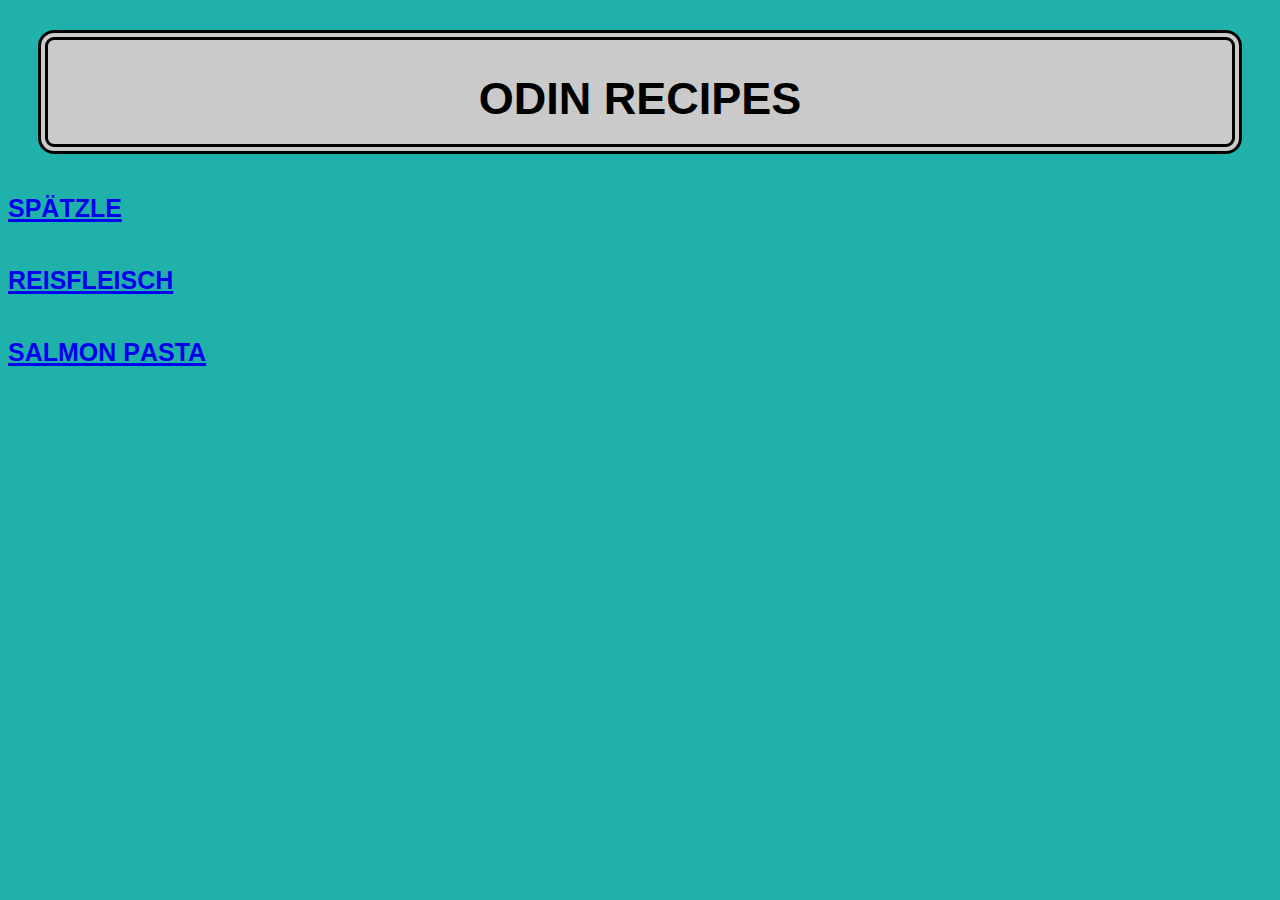
==== index.html @ 3bbef7b1 "style title" ====
<!DOCTYPE html>
<html lang="en">
    <head>
        <meta charset="UTF-8">
        <title>Recipes</title>
        <link rel="stylesheet" href="styles.css">
    </head>

    <body>
        
            <h1 class="title">Odin Recipes</h1>
        
            <article class="recipe">
                <h2><a href="recipes/spaetzle.html">Spätzle</a></h2>
            </article>
            <article class="recipe">
                <h2><a href="recipes/reisfleisch.html">Reisfleisch</a></h2>
            </article>
            <article class="recipe">
                <h2><a href="recipes/salmonpasta.html">Salmon Pasta</a></h2> 
            </article>   
    </body>
</html>
---- styles.css ----
body {
    background-color: lightseagreen;
}

.title{
    margin: 30px;
    padding: 15px;
    border: 10px double black;
    border-radius: 1rem;
    background-color: rgb(202, 202, 202);
    font-family: Tahoma, sans-serif;
    font-size: 4rem;
    text-align: center;
    font-variant: all-small-caps;
}



.recipe{
    font-family: Tahoma, sans-serif;
    font-size: 1.5rem;
    font-variant: all-small-caps;
}
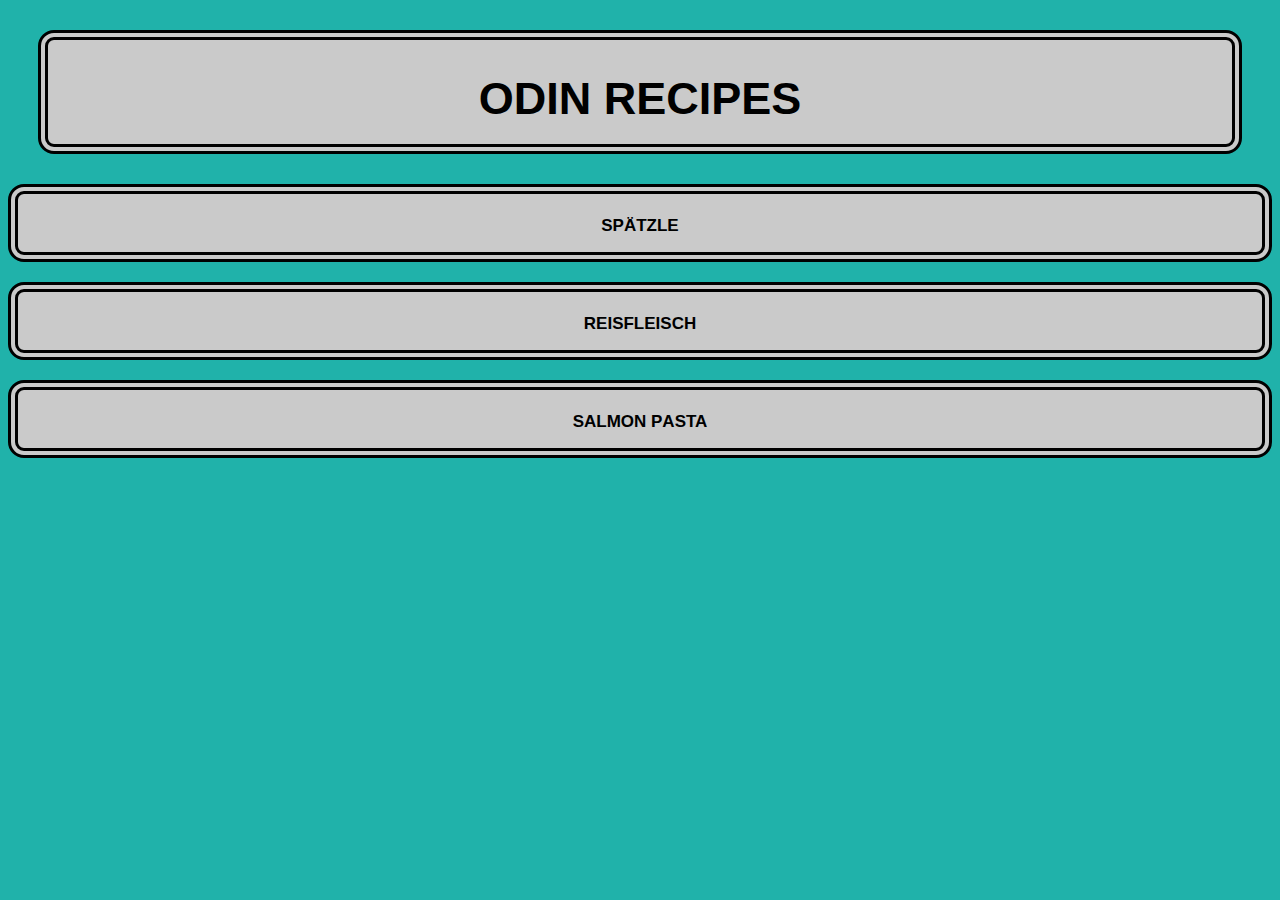
==== commit bfb15548: "add styling to links" ====
--- a/index.html
+++ b/index.html
@@ -7,17 +7,13 @@
     </head>
 
     <body>
+        <h1 class="title">Odin Recipes</h1>
+
+
+        <h2 class="recipe"><a href="recipes/spaetzle.html" target="_blank">Spätzle</a></h2>
         
-            <h1 class="title">Odin Recipes</h1>
+        <h2 class="recipe"><a href="recipes/reisfleisch.html" target="_blank">Reisfleisch</a></h2>
         
-            <article class="recipe">
-                <h2><a href="recipes/spaetzle.html">Spätzle</a></h2>
-            </article>
-            <article class="recipe">
-                <h2><a href="recipes/reisfleisch.html">Reisfleisch</a></h2>
-            </article>
-            <article class="recipe">
-                <h2><a href="recipes/salmonpasta.html">Salmon Pasta</a></h2> 
-            </article>   
+        <h2 class="recipe"><a href="recipes/salmonpasta.html" target="_blank">Salmon Pasta</a></h2> 
     </body>
 </html>--- a/styles.css
+++ b/styles.css
@@ -2,24 +2,34 @@
     background-color: lightseagreen;
 }
 
-.title{
-    margin: 30px;
-    padding: 15px;
+.title, .recipe{    
     border: 10px double black;
     border-radius: 1rem;
     background-color: rgb(202, 202, 202);
     font-family: Tahoma, sans-serif;
-    font-size: 4rem;
     text-align: center;
     font-variant: all-small-caps;
 }
 
-
-
-.recipe{
-    font-family: Tahoma, sans-serif;
-    font-size: 1.5rem;
-    font-variant: all-small-caps;
+.title {
+    font-size: 4rem;
+    padding: 15px;
+    margin: 30px;
 }
 
+.recipe {
+    font-size: 1.5rem;
+    padding: 15px 25px;
+}
 
+a:link, a:visited {
+    text-decoration: none;
+    color: black;
+    text-align: center;
+}
+
+a:hover, a:active {
+    text-decoration: line-through;
+    color:aliceblue;
+    
+}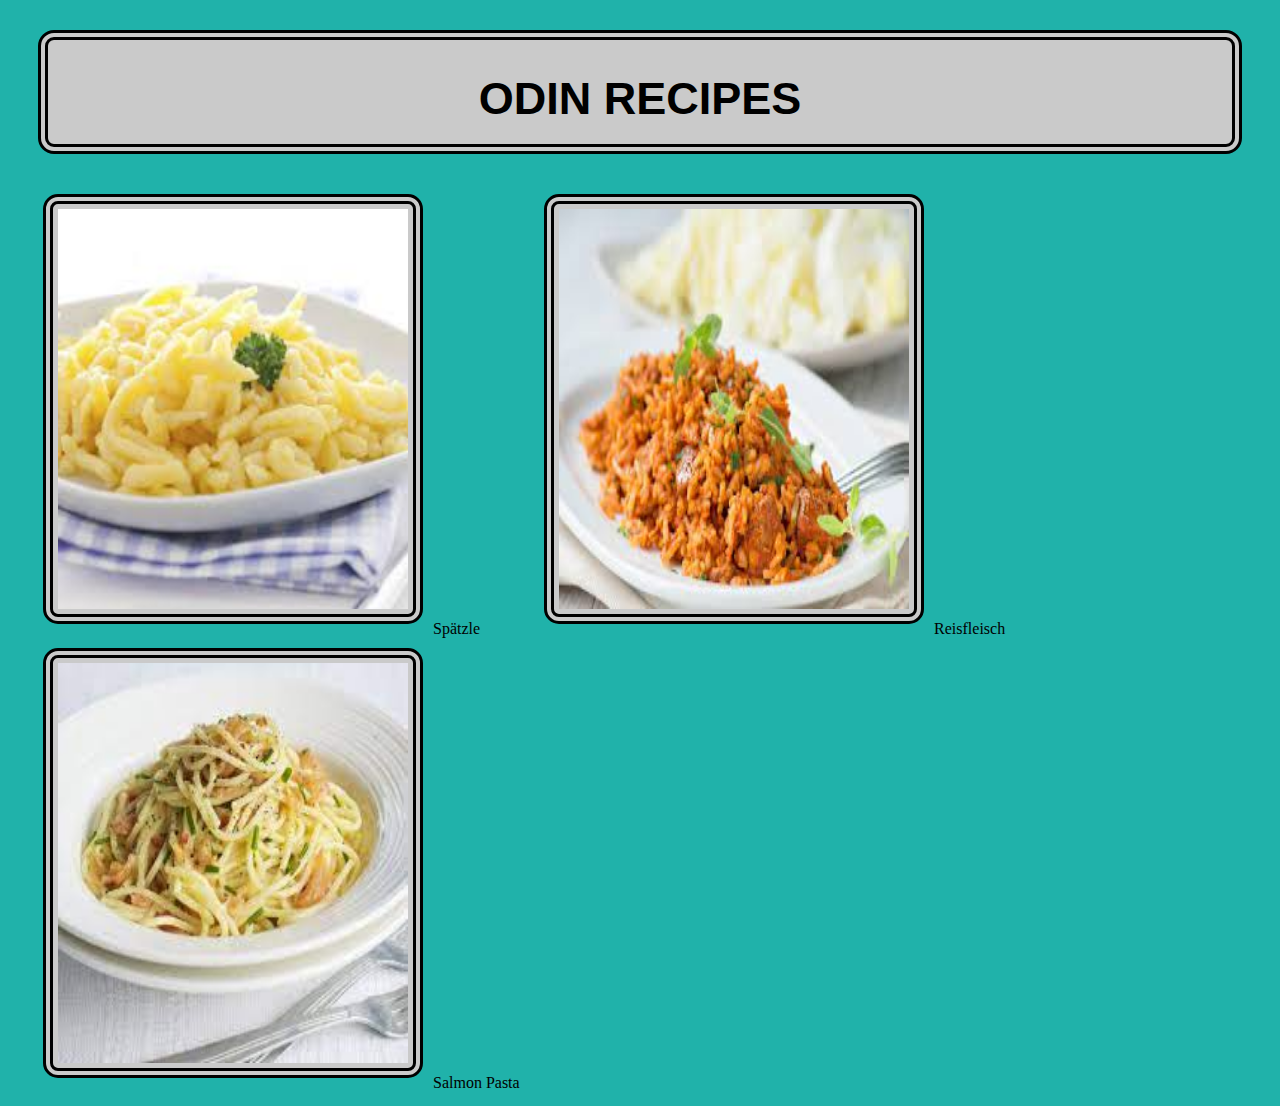
==== commit beeb4f6c: "change style and layout" ====
--- a/index.html
+++ b/index.html
@@ -1,19 +1,24 @@
 <!DOCTYPE html>
 <html lang="en">
-    <head>
-        <meta charset="UTF-8">
-        <title>Recipes</title>
-        <link rel="stylesheet" href="styles.css">
-    </head>
+<head>
+    <meta charset="UTF-8">
+    <title>Odin Recipes</title>
+    <link rel="stylesheet" href="styles.css">
+</head>
 
-    <body>
-        <h1 class="title">Odin Recipes</h1>
+<body>
+    <h1 class="title">Odin Recipes</h1>
 
 
-        <h2 class="recipe"><a href="recipes/spaetzle.html" target="_blank">Spätzle</a></h2>
+    <div class="item"><a href="recipes/spaetzle.html" target="_blank">
+        <img src="recipes/spaetzle.jpeg" alt="Spaetzle">Spätzle</a></div>
         
-        <h2 class="recipe"><a href="recipes/reisfleisch.html" target="_blank">Reisfleisch</a></h2>
-        
-        <h2 class="recipe"><a href="recipes/salmonpasta.html" target="_blank">Salmon Pasta</a></h2> 
-    </body>
+    <div class="item"><a href="recipes/reisfleisch.html" target="_blank">
+        <img src="recipes/reisfleisch.jpeg" alt="Reisfleisch">Reisfleisch</a></div>
+           
+    <div class="item"><a href="recipes/salmonpasta.html" target="_blank">
+        <img src="recipes/salmonpasta.jpeg" alt="Salmon Pasta">Salmon Pasta</a></div>
+ 
+
+</body>
 </html>--- a/styles.css
+++ b/styles.css
@@ -2,7 +2,7 @@
     background-color: lightseagreen;
 }
 
-.title, .recipe{    
+.title {    
     border: 10px double black;
     border-radius: 1rem;
     background-color: rgb(202, 202, 202);
@@ -17,19 +17,32 @@
     margin: 30px;
 }
 
-.recipe {
-    font-size: 1.5rem;
+img {
+    border: 10px double black;
+    border-radius: 15px;
+    padding: 5px;
+    margin: 10px;
+    width: 350px;
+    height: 400px;
+    background-color: rgb(202, 202, 202);
+}
+
+.item {
     padding: 15px 25px;
+    text-align: center;
+    display: inline;
 }
+
+
 
 a:link, a:visited {
     text-decoration: none;
     color: black;
     text-align: center;
+    display: inline-block;
 }
 
 a:hover, a:active {
     text-decoration: line-through;
     color:aliceblue;
-    
 }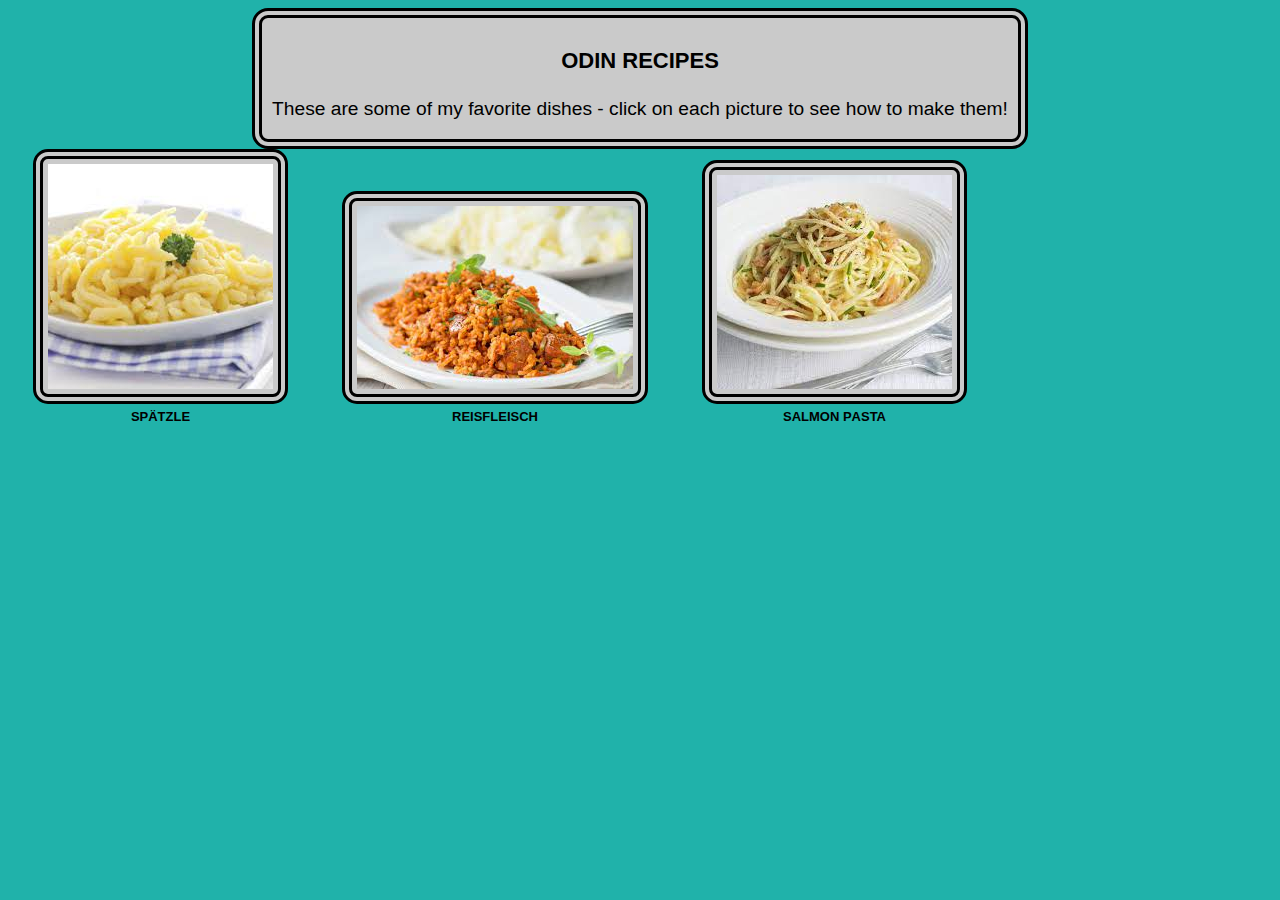
==== commit bc1dfe24: "add some description" ====
--- a/index.html
+++ b/index.html
@@ -2,13 +2,16 @@
 <html lang="en">
 <head>
     <meta charset="UTF-8">
+    <meta name="viewport" content="width=device-width, initial-scale=1.0">
     <title>Odin Recipes</title>
     <link rel="stylesheet" href="styles.css">
 </head>
 
 <body>
-    <h1 class="title">Odin Recipes</h1>
-
+    <div class="intro">
+    <h1>Odin Recipes</h1>
+    <p>These are some of my favorite dishes - click on each picture to see how to make them!</p>
+    </div>
 
     <div class="item"><a href="recipes/spaetzle.html" target="_blank">
         <img src="recipes/spaetzle.jpeg" alt="Spaetzle">Spätzle</a></div>
--- a/styles.css
+++ b/styles.css
@@ -2,37 +2,55 @@
     background-color: lightseagreen;
 }
 
-.title {    
+.intro {
     border: 10px double black;
     border-radius: 1rem;
     background-color: rgb(202, 202, 202);
-    font-family: Tahoma, sans-serif;
-    text-align: center;
+    width: fit-content;
+    height: fit-content;
+    padding-left: 10px;
+    padding-right: 10px;
+    margin: auto;
+}
+
+h1 {    
+    font-size: 2.5vw;
+}
+
+p, .item {
+    font-size: 1.5vw;
+}
+
+.item {
+    padding: 15px 25px;
+    text-align: justify;
+    width: 350px;
+    display:inline;
+    font-size: 1.5vw;
+    font-weight: bold;
+}
+
+h1, .item {
     font-variant: all-small-caps;
 }
 
-.title {
-    font-size: 4rem;
-    padding: 15px;
-    margin: 30px;
+h1, p, .item {
+    text-align: center;
+    font-family: Tahoma, sans-serif;
 }
+
 
 img {
     border: 10px double black;
     border-radius: 15px;
     padding: 5px;
-    margin: 10px;
-    width: 350px;
-    height: 400px;
+    display: block;
+    margin-left: auto;
+    margin-right: auto;
+    max-width: 100%;
+    height: auto;
     background-color: rgb(202, 202, 202);
 }
-
-.item {
-    padding: 15px 25px;
-    text-align: center;
-    display: inline;
-}
-
 
 
 a:link, a:visited {
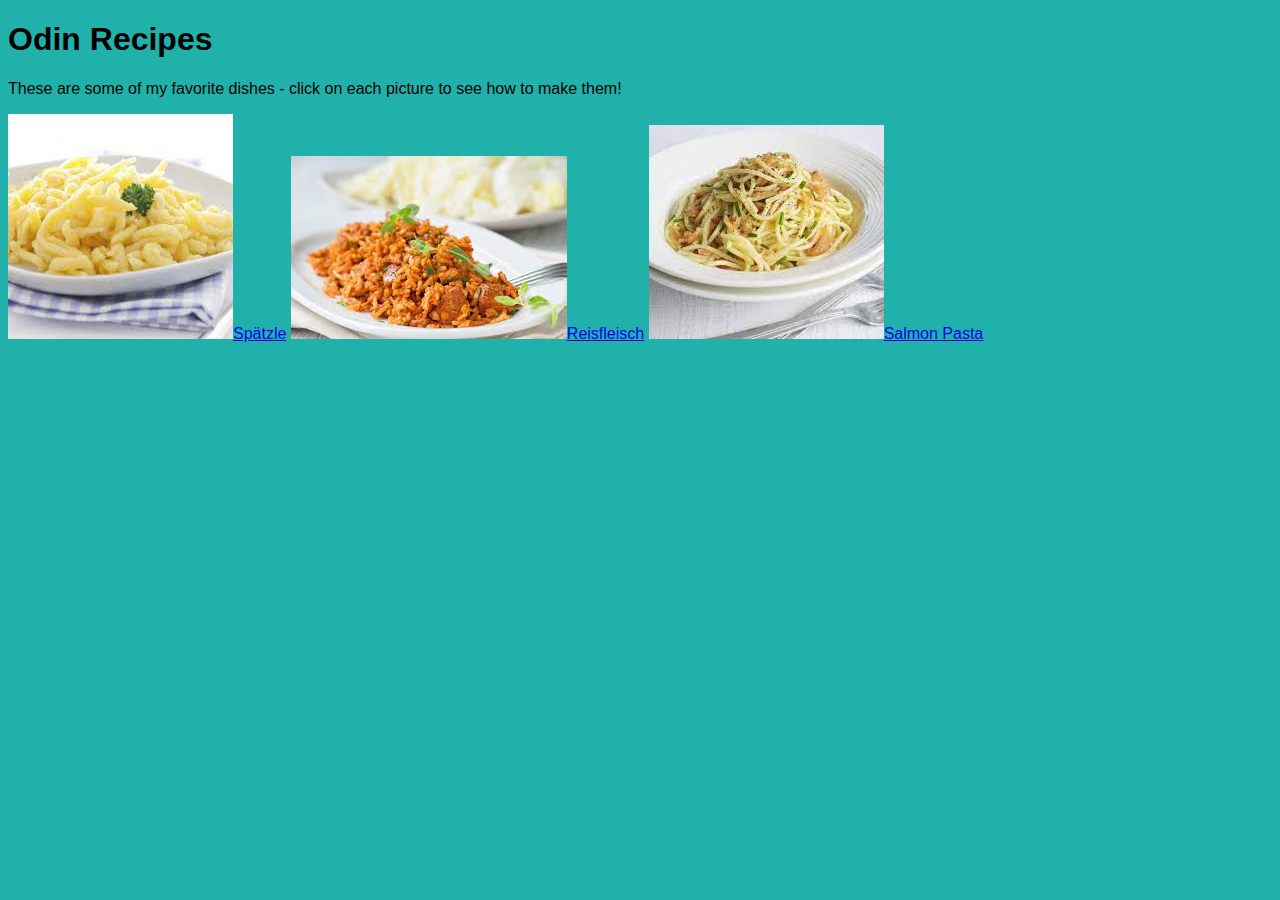
==== commit 371bff58: "remove styling" ====
--- a/index.html
+++ b/index.html
@@ -8,19 +8,17 @@
 </head>
 
 <body>
-    <div class="intro">
-    <h1>Odin Recipes</h1>
-    <p>These are some of my favorite dishes - click on each picture to see how to make them!</p>
-    </div>
+    
+<h1>Odin Recipes</h1>
 
-    <div class="item"><a href="recipes/spaetzle.html" target="_blank">
-        <img src="recipes/spaetzle.jpeg" alt="Spaetzle">Spätzle</a></div>
+<p>These are some of my favorite dishes - click on each picture to see how to make them!</p>
+
+
+<a href="recipes/spaetzle/spaetzle.html" target="_blank"><img src="recipes/spaetzle/spaetzle.jpeg" alt="Spaetzle">Spätzle</a>
         
-    <div class="item"><a href="recipes/reisfleisch.html" target="_blank">
-        <img src="recipes/reisfleisch.jpeg" alt="Reisfleisch">Reisfleisch</a></div>
+<a href="recipes/reisfleisch/reisfleisch.html" target="_blank"><img src="recipes/reisfleisch/reisfleisch.jpeg" alt="Reisfleisch">Reisfleisch</a>
            
-    <div class="item"><a href="recipes/salmonpasta.html" target="_blank">
-        <img src="recipes/salmonpasta.jpeg" alt="Salmon Pasta">Salmon Pasta</a></div>
+<a href="recipes/salmonpasta/salmonpasta.html" target="_blank"><img src="recipes/salmonpasta/salmonpasta.jpeg" alt="Salmon Pasta">Salmon Pasta</a>
  
 
 </body>
--- a/styles.css
+++ b/styles.css
@@ -1,66 +1,4 @@
 body {
     background-color: lightseagreen;
-}
-
-.intro {
-    border: 10px double black;
-    border-radius: 1rem;
-    background-color: rgb(202, 202, 202);
-    width: fit-content;
-    height: fit-content;
-    padding-left: 10px;
-    padding-right: 10px;
-    margin: auto;
-}
-
-h1 {    
-    font-size: 2.5vw;
-}
-
-p, .item {
-    font-size: 1.5vw;
-}
-
-.item {
-    padding: 15px 25px;
-    text-align: justify;
-    width: 350px;
-    display:inline;
-    font-size: 1.5vw;
-    font-weight: bold;
-}
-
-h1, .item {
-    font-variant: all-small-caps;
-}
-
-h1, p, .item {
-    text-align: center;
-    font-family: Tahoma, sans-serif;
-}
-
-
-img {
-    border: 10px double black;
-    border-radius: 15px;
-    padding: 5px;
-    display: block;
-    margin-left: auto;
-    margin-right: auto;
-    max-width: 100%;
-    height: auto;
-    background-color: rgb(202, 202, 202);
-}
-
-
-a:link, a:visited {
-    text-decoration: none;
-    color: black;
-    text-align: center;
-    display: inline-block;
-}
-
-a:hover, a:active {
-    text-decoration: line-through;
-    color:aliceblue;
+    font-family: sans-serif;
 }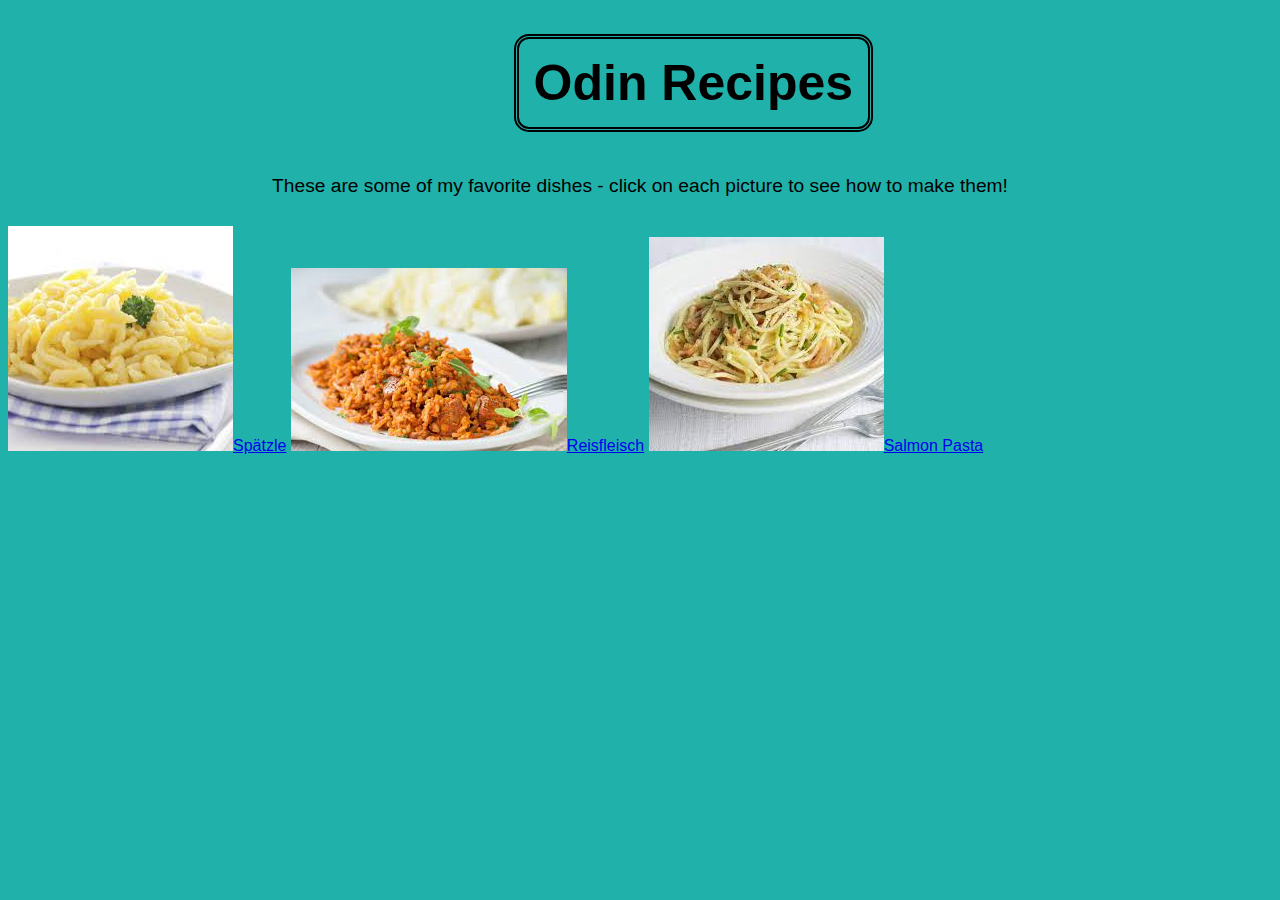
==== commit 5969e60b: "add styling to title and description" ====
--- a/index.html
+++ b/index.html
@@ -9,9 +9,9 @@
 
 <body>
     
-<h1>Odin Recipes</h1>
-
-<p>These are some of my favorite dishes - click on each picture to see how to make them!</p>
+    <h1 class="title">Odin Recipes</h1>
+    <p>These are some of my favorite dishes - click on each picture to see how to make them!</p>
+    
 
 
 <a href="recipes/spaetzle/spaetzle.html" target="_blank"><img src="recipes/spaetzle/spaetzle.jpeg" alt="Spaetzle">Spätzle</a>
--- a/styles.css
+++ b/styles.css
@@ -1,4 +1,24 @@
 body {
     background-color: lightseagreen;
     font-family: sans-serif;
+}
+
+.title {
+    font-size: 50px;
+    text-align: center;
+    border: 5px double black;
+    border-radius: 15px;
+    width: fit-content;
+    height: fit-content;
+    margin-left: 40%;
+    padding: 15px;
+}
+
+
+p {
+    font-size: larger;
+    padding: 10px;
+    padding-left: 15px;
+    padding-right: 15px;
+    text-align: center;
 }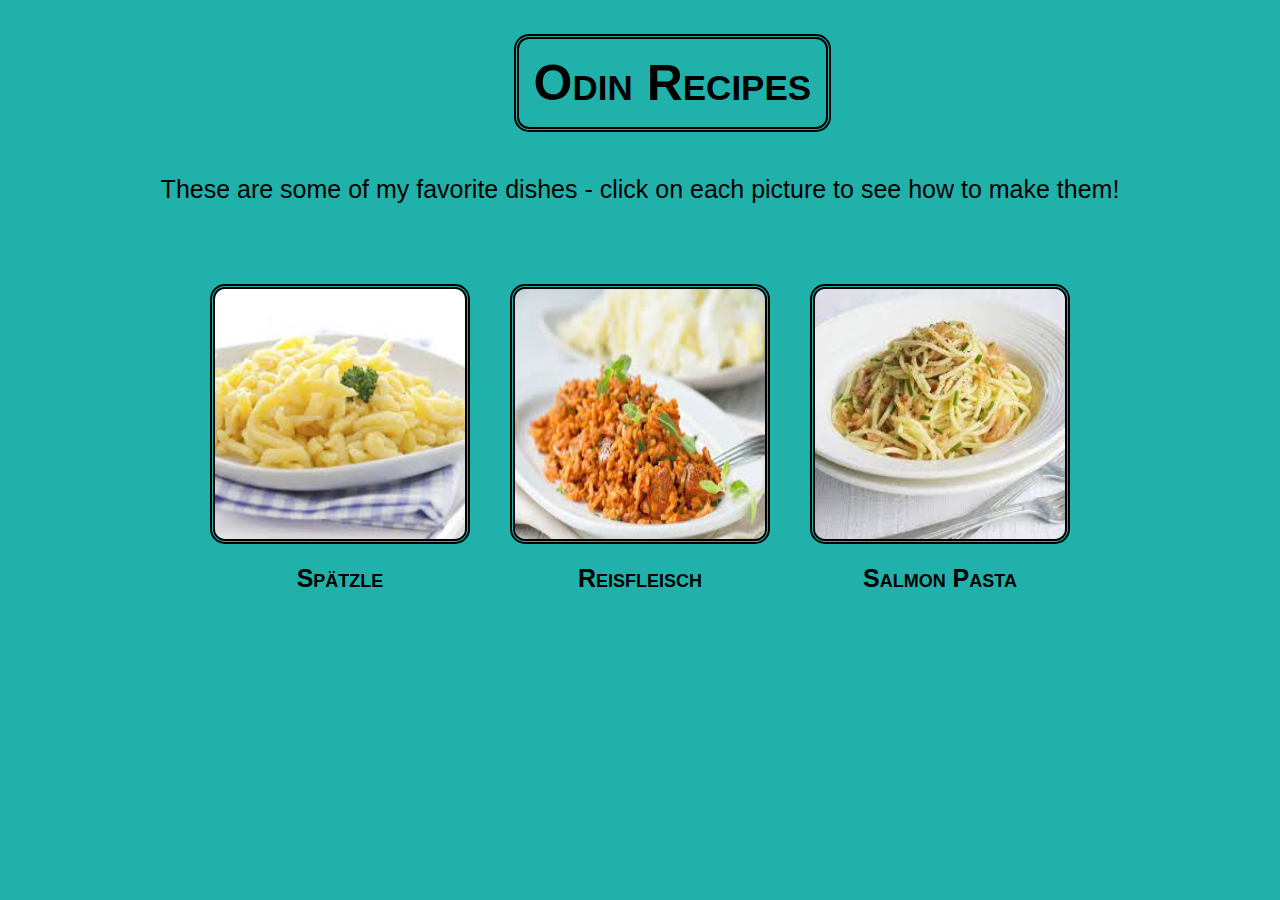
==== commit 7658af2e: "improve styling" ====
--- a/index.html
+++ b/index.html
@@ -13,13 +13,13 @@
     <p>These are some of my favorite dishes - click on each picture to see how to make them!</p>
     
 
-
-<a href="recipes/spaetzle/spaetzle.html" target="_blank"><img src="recipes/spaetzle/spaetzle.jpeg" alt="Spaetzle">Spätzle</a>
+<div class="images">
+    <a href="recipes/spaetzle/spaetzle.html" target="_blank"><img src="recipes/spaetzle/spaetzle.jpeg" alt="Spaetzle">Spätzle</a>
         
-<a href="recipes/reisfleisch/reisfleisch.html" target="_blank"><img src="recipes/reisfleisch/reisfleisch.jpeg" alt="Reisfleisch">Reisfleisch</a>
+    <a href="recipes/reisfleisch/reisfleisch.html" target="_blank"><img src="recipes/reisfleisch/reisfleisch.jpeg" alt="Reisfleisch">Reisfleisch</a>
            
-<a href="recipes/salmonpasta/salmonpasta.html" target="_blank"><img src="recipes/salmonpasta/salmonpasta.jpeg" alt="Salmon Pasta">Salmon Pasta</a>
- 
+    <a href="recipes/salmonpasta/salmonpasta.html" target="_blank"><img src="recipes/salmonpasta/salmonpasta.jpeg" alt="Salmon Pasta">Salmon Pasta</a>
+</div>
 
 </body>
 </html>--- a/styles.css
+++ b/styles.css
@@ -16,9 +16,48 @@
 
 
 p {
-    font-size: larger;
+    font-size: 25px;
     padding: 10px;
     padding-left: 15px;
     padding-right: 15px;
     text-align: center;
-}+}
+
+.images {
+    display: flex;
+    flex-direction: row;
+    justify-content: center;
+    padding-top: 25px;
+    align-items: center;
+    text-align: center;
+    font-size: 25px;
+    font-weight: bold;
+}
+
+img {
+    border: 5px double black;
+    border-radius: 15px;
+    max-width: 250px;
+    height: 250px;
+    background-attachment: fixed;
+    background-size: cover;
+    display: block;
+    margin: 20px;
+}
+
+.title, .images {
+    font-variant: small-caps;
+}
+
+a:link, a:visited {
+    text-decoration: none;
+    color: black;
+}
+
+a:hover, a:active {
+    text-decoration: line-through;
+    color: black;
+}
+
+
+
